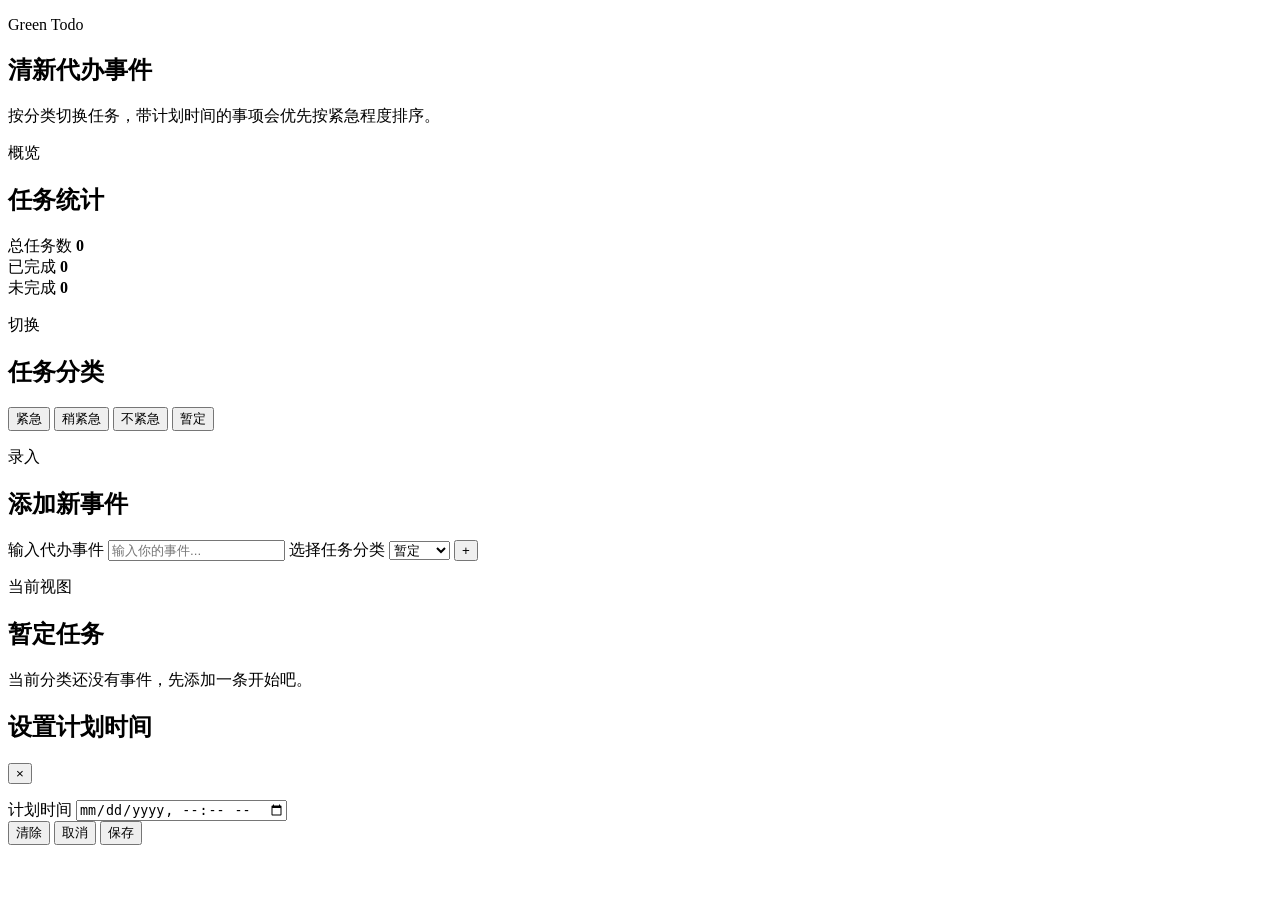
==== todo-app/index.html @ 3faccc91 "Create index.html" ====
<!DOCTYPE html>
<html lang="zh-CN">
<head>
  <meta charset="UTF-8">
  <meta name="viewport" content="width=device-width, initial-scale=1.0">
  <title>清新代办清单</title>
  <link rel="stylesheet" href="style.css">
</head>
<body data-category="tentative">
  <main class="app-shell">
    <section class="todo-card">
      <div class="hero">
        <p class="eyebrow">Green Todo</p>
        <h1>清新代办事件</h1>
        <p class="subtitle">按分类切换任务，带计划时间的事项会优先按紧急程度排序。</p>
      </div>

      <div class="dashboard-layout">
        <aside class="dashboard-sidebar">
          <section class="dashboard-panel stats-panel" aria-label="任务统计">
            <div class="panel-heading">
              <p class="panel-kicker">概览</p>
              <h2>任务统计</h2>
            </div>

            <div class="stats-stack">
              <article class="stat-chip">
                <span class="stat-label">总任务数</span>
                <strong id="total-count">0</strong>
              </article>
              <article class="stat-chip">
                <span class="stat-label">已完成</span>
                <strong id="completed-count">0</strong>
              </article>
              <article class="stat-chip">
                <span class="stat-label">未完成</span>
                <strong id="pending-count">0</strong>
              </article>
            </div>
          </section>

          <nav class="dashboard-panel category-panel" aria-label="任务分类导航">
            <div class="panel-heading">
              <p class="panel-kicker">切换</p>
              <h2>任务分类</h2>
            </div>

            <div class="category-nav">
              <button class="category-tab" type="button" data-category-tab data-category="urgent">紧急</button>
              <button class="category-tab" type="button" data-category-tab data-category="soon">稍紧急</button>
              <button class="category-tab" type="button" data-category-tab data-category="relaxed">不紧急</button>
              <button class="category-tab is-active" type="button" data-category-tab data-category="tentative">暂定</button>
            </div>
          </nav>
        </aside>

        <section class="dashboard-main">
          <section class="dashboard-panel composer-panel">
            <div class="panel-heading">
              <p class="panel-kicker">录入</p>
              <h2>添加新事件</h2>
            </div>

            <form class="todo-form" id="todo-form">
              <label class="sr-only" for="todo-input">输入代办事件</label>
              <input
                id="todo-input"
                class="todo-input"
                type="text"
                name="todo"
                placeholder="输入你的事件..."
                maxlength="120"
                autocomplete="off"
              >

              <label class="sr-only" for="category-select">选择任务分类</label>
              <select id="category-select" class="category-select" name="category">
                <option value="urgent">紧急</option>
                <option value="soon">稍紧急</option>
                <option value="relaxed">不紧急</option>
                <option value="tentative" selected>暂定</option>
              </select>

              <button class="add-button" type="submit" aria-label="添加任务">+</button>
            </form>
          </section>

          <section class="dashboard-panel list-panel">
            <div class="panel-heading list-heading">
              <div>
                <p class="panel-kicker">当前视图</p>
                <h2 id="current-category-title">暂定任务</h2>
              </div>
            </div>

            <ul class="todo-list" id="todo-list" aria-live="polite"></ul>
            <p class="empty-state" id="empty-state">当前分类还没有事件，先添加一条开始吧。</p>
          </section>
        </section>
      </div>
    </section>
  </main>

  <div class="planner-modal hidden" id="planner-modal" role="dialog" aria-modal="true" aria-labelledby="planner-title">
    <div class="planner-panel">
      <div class="planner-header">
        <h2 id="planner-title">设置计划时间</h2>
        <button class="planner-close" id="planner-close" type="button" aria-label="关闭弹窗">×</button>
      </div>
      <p class="planner-copy" id="planner-task-text"></p>
      <form class="planner-form" id="planner-form">
        <label class="planner-label" for="planner-input">计划时间</label>
        <input id="planner-input" class="planner-input" type="datetime-local">
        <div class="planner-actions">
          <button class="planner-button planner-button-soft" id="planner-clear" type="button">清除</button>
          <button class="planner-button planner-button-ghost" id="planner-cancel" type="button">取消</button>
          <button class="planner-button planner-button-primary" type="submit">保存</button>
        </div>
      </form>
    </div>
  </div>

  <script src="script.js"></script>
</body>
</html>
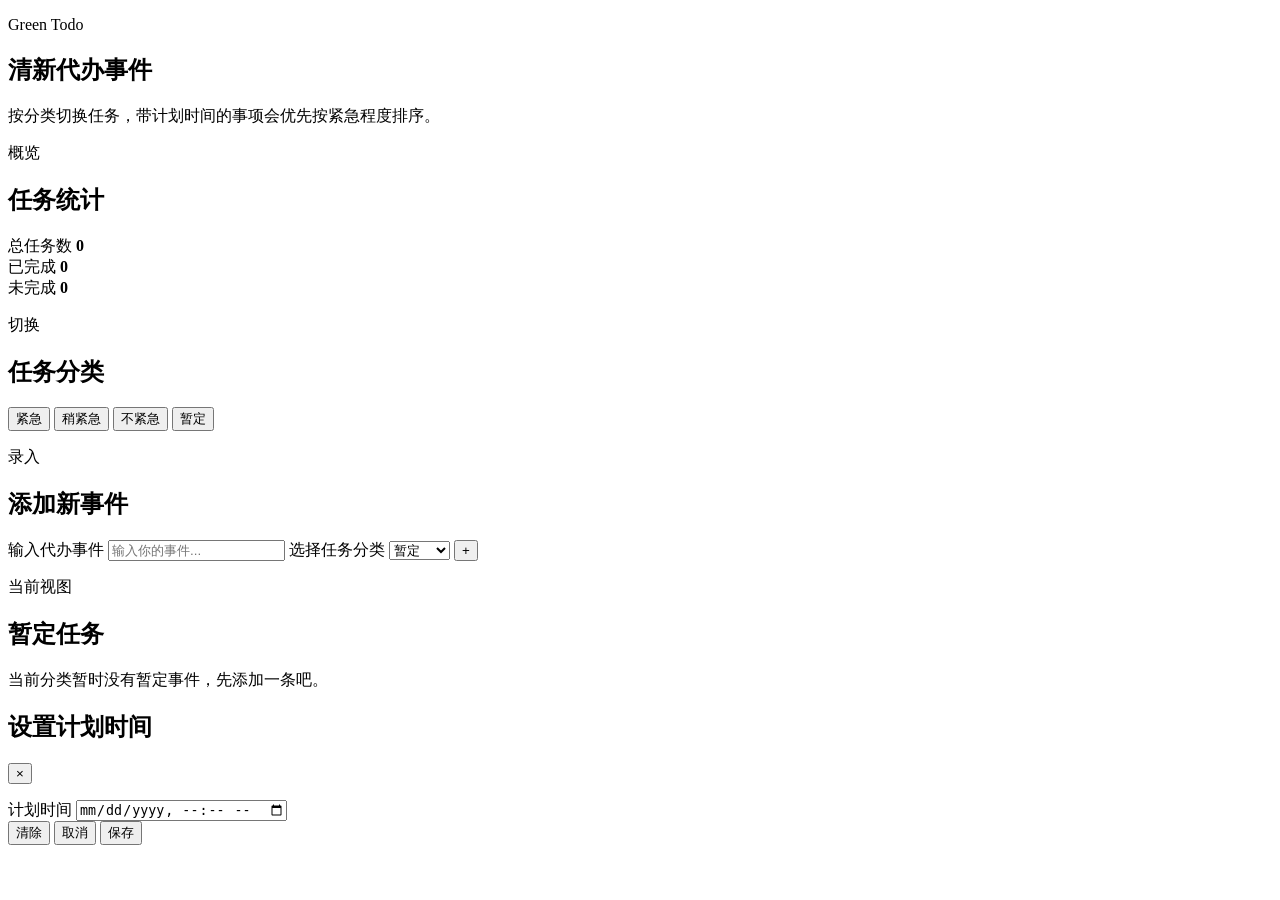
==== commit 2162e770: "Update index.html" ====
--- a/todo-app/index.html
+++ b/todo-app/index.html
@@ -4,7 +4,7 @@
   <meta charset="UTF-8">
   <meta name="viewport" content="width=device-width, initial-scale=1.0">
   <title>清新代办清单</title>
-  <link rel="stylesheet" href="style.css">
+  <link rel="stylesheet" href="./style.css">
 </head>
 <body data-category="tentative">
   <main class="app-shell">
--- a/todo-app/style.css
+++ b/todo-app/style.css
@@ -0,0 +1,509 @@
+const STORAGE_KEY = "todo-app-green-fresh";
+const DEFAULT_CATEGORY = "tentative";
+
+const CATEGORY_CONFIG = {
+  urgent: { label: "\u7d27\u6025" },
+  soon: { label: "\u7a0d\u7d27\u6025" },
+  relaxed: { label: "\u4e0d\u7d27\u6025" },
+  tentative: { label: "\u6682\u5b9a" }
+};
+
+const todoForm = document.getElementById("todo-form");
+const todoInput = document.getElementById("todo-input");
+const categorySelect = document.getElementById("category-select");
+const categoryTabs = Array.from(document.querySelectorAll("[data-category-tab]"));
+const todoList = document.getElementById("todo-list");
+const emptyState = document.getElementById("empty-state");
+const totalCount = document.getElementById("total-count");
+const completedCount = document.getElementById("completed-count");
+const pendingCount = document.getElementById("pending-count");
+const currentCategoryTitle = document.getElementById("current-category-title");
+const plannerModal = document.getElementById("planner-modal");
+const plannerForm = document.getElementById("planner-form");
+const plannerInput = document.getElementById("planner-input");
+const plannerTaskText = document.getElementById("planner-task-text");
+const plannerClose = document.getElementById("planner-close");
+const plannerCancel = document.getElementById("planner-cancel");
+const plannerClear = document.getElementById("planner-clear");
+
+let todos = loadTodos();
+let activeMenuId = null;
+let moveMenuTodoId = null;
+let planningTodoId = null;
+let currentCategory = DEFAULT_CATEGORY;
+
+renderApp();
+
+todoForm.addEventListener("submit", (event) => {
+  event.preventDefault();
+
+  const text = todoInput.value.trim();
+  if (!text) {
+    todoInput.focus();
+    return;
+  }
+
+  const category = normalizeCategory(categorySelect.value);
+
+  todos.push({
+    id: generateId(),
+    text,
+    category,
+    completed: false,
+    createdAt: Date.now(),
+    completedAt: null,
+    plannedAt: null
+  });
+
+  persistTodos();
+  todoForm.reset();
+  categorySelect.value = DEFAULT_CATEGORY;
+  currentCategory = category;
+  activeMenuId = null;
+  moveMenuTodoId = null;
+  renderApp();
+  todoInput.focus();
+});
+
+categoryTabs.forEach((tab) => {
+  tab.addEventListener("click", () => {
+    currentCategory = normalizeCategory(tab.dataset.category);
+    activeMenuId = null;
+    moveMenuTodoId = null;
+    renderApp();
+  });
+});
+
+todoList.addEventListener("click", (event) => {
+  const trigger = event.target.closest("[data-menu-trigger]");
+  if (trigger) {
+    event.stopPropagation();
+    const { id } = trigger.dataset;
+    activeMenuId = activeMenuId === id ? null : id;
+    moveMenuTodoId = null;
+    renderTodos();
+    return;
+  }
+
+  const actionButton = event.target.closest("[data-action]");
+  if (!actionButton) {
+    return;
+  }
+
+  event.stopPropagation();
+
+  const { action, id } = actionButton.dataset;
+  const todo = todos.find((item) => item.id === id);
+  if (!todo) {
+    return;
+  }
+
+  if (action === "toggle-complete") {
+    toggleComplete(todo);
+    return;
+  }
+
+  if (action === "show-move-options") {
+    moveMenuTodoId = moveMenuTodoId === todo.id ? null : todo.id;
+    renderTodos();
+    return;
+  }
+
+  if (action === "move-to-category") {
+    moveTodo(todo, actionButton.dataset.category);
+    return;
+  }
+
+  if (action === "plan-time") {
+    openPlanner(todo);
+    return;
+  }
+
+  if (action === "delete") {
+    deleteTodo(todo.id);
+  }
+});
+
+plannerForm.addEventListener("submit", (event) => {
+  event.preventDefault();
+
+  const todo = todos.find((item) => item.id === planningTodoId);
+  if (!todo) {
+    closePlanner();
+    return;
+  }
+
+  todo.plannedAt = plannerInput.value ? new Date(plannerInput.value).getTime() : null;
+  persistTodos();
+  closePlanner();
+  renderApp();
+});
+
+plannerClose.addEventListener("click", closePlanner);
+plannerCancel.addEventListener("click", closePlanner);
+
+plannerClear.addEventListener("click", () => {
+  plannerInput.value = "";
+});
+
+plannerModal.addEventListener("click", (event) => {
+  if (event.target === plannerModal) {
+    closePlanner();
+  }
+});
+
+document.addEventListener("click", (event) => {
+  if (!event.target.closest(".todo-menu-wrap")) {
+    if (activeMenuId !== null) {
+      activeMenuId = null;
+      moveMenuTodoId = null;
+      renderTodos();
+    }
+  }
+});
+
+document.addEventListener("keydown", (event) => {
+  if (event.key === "Escape") {
+    if (!plannerModal.classList.contains("hidden")) {
+      closePlanner();
+      return;
+    }
+
+    if (activeMenuId !== null) {
+      activeMenuId = null;
+      moveMenuTodoId = null;
+      renderTodos();
+    }
+  }
+});
+
+function loadTodos() {
+  try {
+    const raw = localStorage.getItem(STORAGE_KEY);
+    if (!raw) {
+      return [];
+    }
+
+    const parsed = JSON.parse(raw);
+    if (!Array.isArray(parsed)) {
+      return [];
+    }
+
+    return parsed.map((todo) => ({
+      ...todo,
+      category: normalizeCategory(todo.category),
+      plannedAt: todo.plannedAt ?? null,
+      completedAt: todo.completedAt ?? null
+    }));
+  } catch (error) {
+    console.error("\u8bfb\u53d6\u672c\u5730\u4efb\u52a1\u5931\u8d25:", error);
+    return [];
+  }
+}
+
+function persistTodos() {
+  localStorage.setItem(STORAGE_KEY, JSON.stringify(todos));
+}
+
+function normalizeCategory(category) {
+  return CATEGORY_CONFIG[category] ? category : DEFAULT_CATEGORY;
+}
+
+function generateId() {
+  if (window.crypto?.randomUUID) {
+    return window.crypto.randomUUID();
+  }
+
+  return `todo-${Date.now()}-${Math.random().toString(16).slice(2)}`;
+}
+
+function toggleComplete(todo) {
+  todo.completed = !todo.completed;
+  todo.completedAt = todo.completed ? Date.now() : null;
+  activeMenuId = null;
+  moveMenuTodoId = null;
+  persistTodos();
+  renderApp();
+}
+
+function openPlanner(todo) {
+  planningTodoId = todo.id;
+  activeMenuId = null;
+  moveMenuTodoId = null;
+  plannerTaskText.textContent = `\u4e3a\u201c${todo.text}\u201d\u8bbe\u7f6e\u4f60\u8ba1\u5212\u5904\u7406\u7684\u65f6\u95f4\u3002`;
+  plannerInput.value = todo.plannedAt ? toDateTimeLocalValue(todo.plannedAt) : "";
+  plannerModal.classList.remove("hidden");
+  plannerInput.focus();
+  renderTodos();
+}
+
+function closePlanner() {
+  planningTodoId = null;
+  plannerModal.classList.add("hidden");
+  plannerForm.reset();
+}
+
+function deleteTodo(id) {
+  todos = todos.filter((todo) => todo.id !== id);
+  activeMenuId = null;
+  moveMenuTodoId = null;
+  persistTodos();
+  renderApp();
+}
+
+function moveTodo(todo, nextCategory) {
+  const normalizedCategory = normalizeCategory(nextCategory);
+  if (todo.category === normalizedCategory) {
+    return;
+  }
+
+  todo.category = normalizedCategory;
+  activeMenuId = null;
+  moveMenuTodoId = null;
+  persistTodos();
+  renderApp();
+}
+
+function renderApp() {
+  document.body.dataset.category = currentCategory;
+  renderTabs();
+  renderTodos();
+}
+
+function renderTabs() {
+  categoryTabs.forEach((tab) => {
+    const isActive = normalizeCategory(tab.dataset.category) === currentCategory;
+    tab.classList.toggle("is-active", isActive);
+    tab.setAttribute("aria-current", isActive ? "page" : "false");
+  });
+
+  currentCategoryTitle.textContent = `${CATEGORY_CONFIG[currentCategory].label}任务`;
+}
+
+function renderTodos() {
+  const visibleTodos = getVisibleTodos();
+  todoList.innerHTML = "";
+
+  for (const todo of visibleTodos) {
+    const item = document.createElement("li");
+    item.className = `todo-item${todo.completed ? " completed" : ""}`;
+
+    const content = document.createElement("div");
+    content.className = "todo-content";
+
+    const headline = document.createElement("div");
+    headline.className = "todo-headline";
+
+    const text = document.createElement("p");
+    text.className = "todo-text";
+    text.textContent = todo.text;
+
+    const categoryBadge = document.createElement("span");
+    categoryBadge.className = "todo-category";
+    categoryBadge.dataset.category = todo.category;
+    categoryBadge.textContent = CATEGORY_CONFIG[todo.category].label;
+
+    const status = document.createElement("span");
+    status.className = "todo-status";
+    status.textContent = todo.completed
+      ? "\u5df2\u5b8c\u6210"
+      : "\u5f85\u5904\u7406";
+
+    headline.append(text, categoryBadge);
+
+    const metaGroup = document.createElement("div");
+    metaGroup.className = "todo-meta-group";
+
+    const metaRow = document.createElement("div");
+    metaRow.className = "todo-meta-row";
+
+    const meta = document.createElement("span");
+    meta.className = "todo-meta";
+    meta.textContent = todo.completed
+      ? `\u5b8c\u6210\u4e8e ${formatTime(todo.completedAt)}`
+      : `\u521b\u5efa\u4e8e ${formatTime(todo.createdAt)}`;
+
+    metaRow.append(meta);
+
+    if (todo.plannedAt) {
+      const plan = document.createElement("span");
+      plan.className = "todo-plan";
+      plan.textContent = `\u8ba1\u5212\u65f6\u95f4 ${formatTime(todo.plannedAt)}`;
+      metaRow.append(plan);
+    }
+
+    metaGroup.append(metaRow);
+    content.append(headline, metaGroup);
+
+    const itemAside = document.createElement("div");
+    itemAside.className = "todo-item-aside";
+
+    const badges = document.createElement("div");
+    badges.className = "todo-badges-side";
+
+    badges.append(status);
+
+    if (todo.plannedAt && !todo.completed) {
+      const urgency = document.createElement("span");
+      const urgencyInfo = getUrgencyInfo(todo.plannedAt);
+      urgency.className = `todo-urgency ${urgencyInfo.className}`;
+      urgency.textContent = urgencyInfo.label;
+      badges.append(urgency);
+    }
+
+    const menuWrap = document.createElement("div");
+    menuWrap.className = "todo-menu-wrap";
+
+    const trigger = document.createElement("button");
+    trigger.className = "menu-trigger";
+    trigger.type = "button";
+    trigger.dataset.menuTrigger = "true";
+    trigger.dataset.id = todo.id;
+    trigger.setAttribute("aria-label", `\u6253\u5f00 ${todo.text} \u7684\u83dc\u5355`);
+    trigger.setAttribute("aria-expanded", activeMenuId === todo.id ? "true" : "false");
+    trigger.textContent = "...";
+
+    const menu = document.createElement("div");
+    menu.className = `todo-menu${activeMenuId === todo.id ? "" : " hidden"}`;
+
+    const completeButton = buildMenuButton(
+      todo.completed ? "\u53d6\u6d88\u5b8c\u6210" : "\u5b8c\u6210",
+      "toggle-complete",
+      todo.id
+    );
+    const moveButton = buildMenuButton("\u79fb\u52a8\u81f3", "show-move-options", todo.id);
+    const planButton = buildMenuButton("\u8ba1\u5212\u65f6\u95f4", "plan-time", todo.id);
+    const deleteButton = buildMenuButton("\u5220\u9664", "delete", todo.id, "menu-button-danger");
+
+    menu.append(completeButton, moveButton);
+
+    if (moveMenuTodoId === todo.id) {
+      menu.append(buildMoveOptions(todo));
+    }
+
+    menu.append(planButton, deleteButton);
+    menuWrap.append(trigger, menu);
+
+    itemAside.append(badges, menuWrap);
+    item.append(content, itemAside);
+    todoList.append(item);
+  }
+
+  const completedTotal = todos.filter((todo) => todo.completed).length;
+  const pendingTotal = todos.length - completedTotal;
+
+  totalCount.textContent = String(todos.length);
+  completedCount.textContent = String(completedTotal);
+  pendingCount.textContent = String(pendingTotal);
+  emptyState.textContent = `\u5f53\u524d\u5206\u7c7b\u6682\u65f6\u6ca1\u6709${CATEGORY_CONFIG[currentCategory].label}\u4e8b\u4ef6\uff0c\u5148\u6dfb\u52a0\u4e00\u6761\u5427\u3002`;
+  emptyState.classList.toggle("hidden", visibleTodos.length > 0);
+}
+
+function getVisibleTodos() {
+  return todos
+    .filter((todo) => todo.category === currentCategory)
+    .sort(sortTodos);
+}
+
+function buildMenuButton(label, action, id, extraClass = "") {
+  const button = document.createElement("button");
+  button.type = "button";
+  button.className = `menu-button${extraClass ? ` ${extraClass}` : ""}`;
+  button.dataset.action = action;
+  button.dataset.id = id;
+  button.textContent = label;
+  return button;
+}
+
+function buildMoveOptions(todo) {
+  const movePanel = document.createElement("div");
+  movePanel.className = "move-panel";
+
+  Object.entries(CATEGORY_CONFIG)
+    .filter(([category]) => category !== todo.category)
+    .forEach(([category, config]) => {
+      const button = document.createElement("button");
+      button.type = "button";
+      button.className = `move-option move-option-${category}`;
+      button.dataset.action = "move-to-category";
+      button.dataset.id = todo.id;
+      button.dataset.category = category;
+      button.textContent = config.label;
+      movePanel.append(button);
+    });
+
+  return movePanel;
+}
+
+function sortTodos(a, b) {
+  if (a.completed !== b.completed) {
+    return a.completed ? 1 : -1;
+  }
+
+  if (a.completed && b.completed) {
+    return (a.completedAt ?? 0) - (b.completedAt ?? 0);
+  }
+
+  const aHasPlan = Boolean(a.plannedAt);
+  const bHasPlan = Boolean(b.plannedAt);
+
+  if (aHasPlan && bHasPlan) {
+    if (a.plannedAt !== b.plannedAt) {
+      return a.plannedAt - b.plannedAt;
+    }
+
+    return a.createdAt - b.createdAt;
+  }
+
+  if (aHasPlan !== bHasPlan) {
+    return aHasPlan ? -1 : 1;
+  }
+
+  return a.createdAt - b.createdAt;
+}
+
+function getUrgencyInfo(plannedAt) {
+  const diff = plannedAt - Date.now();
+  const hour = 60 * 60 * 1000;
+
+  if (diff <= 0) {
+    return {
+      label: "\u5df2\u8fc7\u65f6",
+      className: "is-overdue"
+    };
+  }
+
+  if (diff <= 24 * hour) {
+    return {
+      label: "\u5373\u5c06\u5230\u65f6",
+      className: "is-soon"
+    };
+  }
+
+  return {
+    label: "\u65f6\u95f4\u8fd8\u5145\u88d5",
+    className: "is-calm"
+  };
+}
+
+function formatTime(timestamp) {
+  if (!timestamp) {
+    return "";
+  }
+
+  return new Date(timestamp).toLocaleString("zh-CN", {
+    hour12: false,
+    year: "numeric",
+    month: "2-digit",
+    day: "2-digit",
+    hour: "2-digit",
+    minute: "2-digit"
+  });
+}
+
+function toDateTimeLocalValue(timestamp) {
+  const date = new Date(timestamp);
+  const offset = date.getTimezoneOffset();
+  const localDate = new Date(date.getTime() - offset * 60 * 1000);
+  return localDate.toISOString().slice(0, 16);
+}
